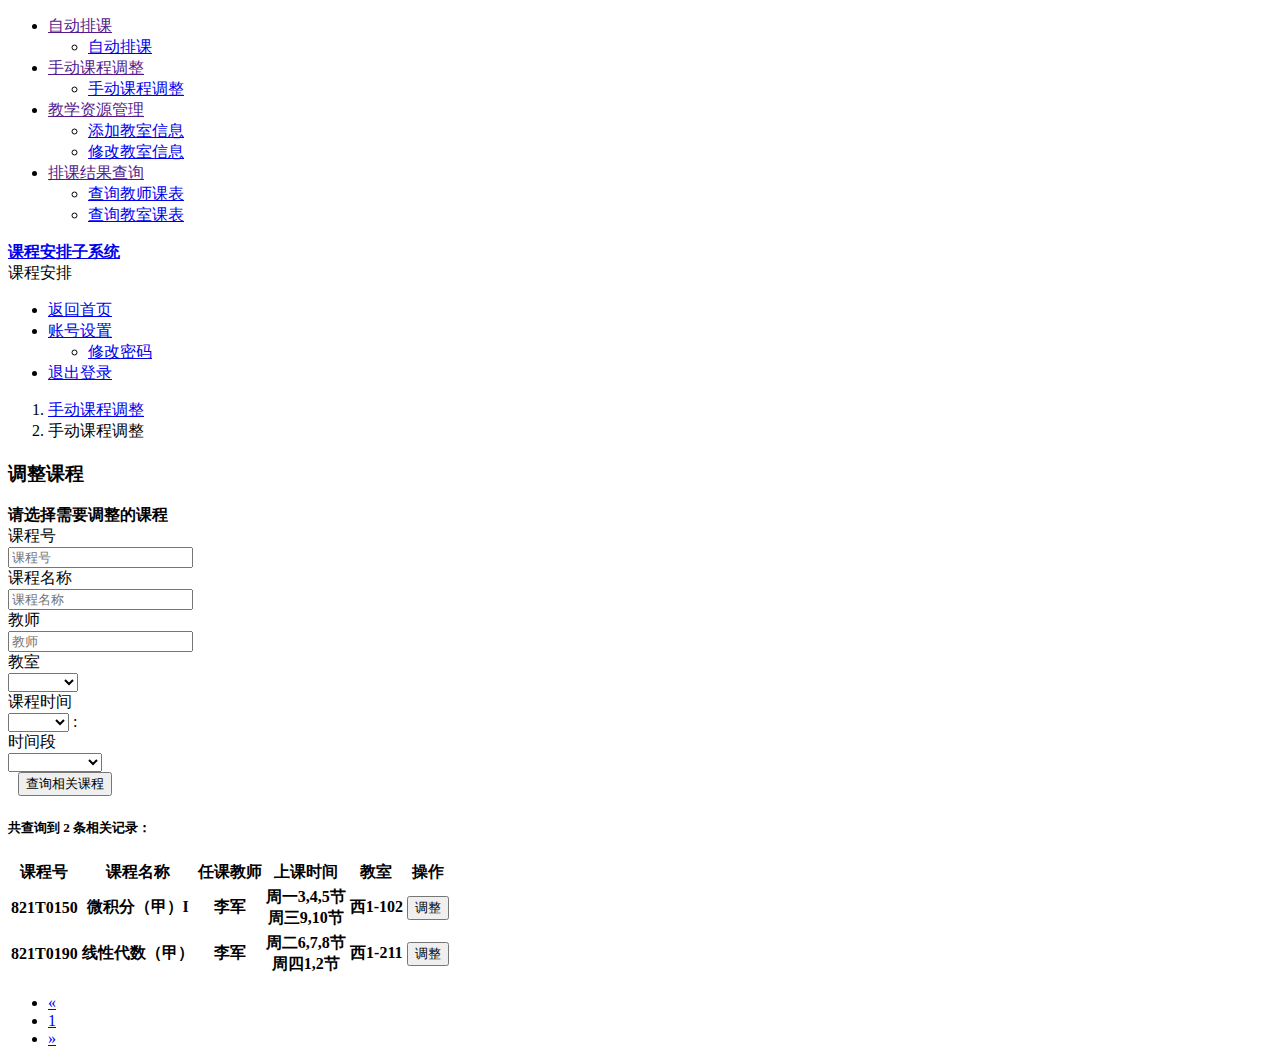
==== lsnarrange/templates/手动课程调整.html @ c78237a5 "整合了前端文件，页面之间不能跳转" ====
<!doctype html>
<html>
<head>
<meta charset="UTF-8">
<title>手动课程调整</title>
<script src="js/jquery.js"></script>
<link href="/static/css/font-awesome.css" rel="stylesheet">
<link href="/static/css/bootstrap.css" rel="stylesheet">
<link href="/static/css/style-responsive.css" rel="stylesheet">
<link href="/static/css/default-theme.css" rel="stylesheet">
<link href="/static/css/style.css" rel="stylesheet">
<link href="/static/css/bootstrap-reset.css" rel="stylesheet">
</head>
<body class="sticky-header">
<section>
  <div class="sidebar-left">
    <div class="sidebar-left-info">
      <div class=" search-field"> </div>
      <ul class="nav nav-pills nav-stacked side-navigation">
        <li class="menu-list"> <a href=""> <i class="glyphicon glyphicon-th-list"> </i><span>自动排课</span></a>
          <ul class="child-list">
            <li><a href="自动排课.html">自动排课</a></li>
          </ul>
        </li>
        <li class="menu-list nav-active"> <a href=""> <i class="glyphicon glyphicon-edit"> </i><span> 手动课程调整</span></a>
          <ul class="child-list">
            <li class="active"><a href="手动课程调整.html">手动课程调整</a></li>
          </ul>
        </li>
        <li class="menu-list"><a href=""> <i class="glyphicon glyphicon-erase"></i><span> 教学资源管理</span></a>
          <ul class="child-list">
            <li><a href="添加教室信息.html">添加教室信息</a></li>
            <li><a href="修改教室信息.html">修改教室信息</a></li>
          </ul>
        </li>
        <li class="menu-list"><a href=""> <i class="glyphicon glyphicon-search"></i><span> 排课结果查询</span></a>
          <ul class="child-list">
            <li><a href="排课结果查询-条件查询.html">查询教师课表</a></li>
            <li><a href="查询教室课表.html">查询教室课表</a></li>
          </ul>
        </li>
      </ul>
    </div>
  </div>
  <div class="body-content" >
    <div class="header-section">
      <div class="logo dark-logo-bg"> <a href="自动排课.html"> <i class="glyphicon glyphicon-list-alt" ></i>
        <!--<i class="fa fa-maxcdn"></i>--> 
        <span class="brand-name" style="font-size: 16px; font-weight: bold;">课程安排子系统</span> </a> </div>
      <div class="icon-logo dark-logo-bg hidden-xs hidden-sm"> <a href="自动排课.html"><i class="glyphicon glyphicon-list-alt" alt=""></i> </a> </div>
      <a class="toggle-btn"><i class="fa fa-outdent"></i></a>
      <div class="kouhao">课程安排</div>
      <div class="notification-wrap">
        <div class="right-notification">
          <ul class="notification-menu">
            <li><a href="#" class="btn btn-default dropdown-toggle">返回首页</a></li>
            <li  class="dropdown">
              <a href="javascript:;" data-toggle="dropdown" class="dropdown-toggle" aria-expanded="false"> <i class="fa  fa-cogs"></i> 账号设置  <b class=" fa fa-angle-down"></b></a>
              <ul role="menu" class="dropdown-menu language-switch">
                <li>
                  <a  href="修改密码.html">修改密码</a>
                </li>
              </ul>
            </li>
            <li> <a href="javascript:;" class="btn btn-default  dropdown-toggle"> <i class="fa fa-sign-out"></i>退出登录 </a> </li>
          </ul>
        </div>
      </div>
    </div>
    <div class="page-head">
      <ol class="breadcrumb">
        <li><a href="#">手动课程调整</a></li>
        <li  class="active">手动课程调整</li>
      </ol>
      <h3>调整课程</h3>
    </div>
    <form role="form" class="form-inline" action="#" method="POST">
        <div class="panel panel_default">
            <div class="panel-heading text-center">
                <strong>请选择需要调整的课程</strong>
            </div>
            <div class="panel-body">
                <div class="form-group">
                    <label class="input-group" for="cid">课程号</label>
                    <div>
                        <input type="text" class="form-control" name="cid" placeholder="课程号" />
                    </div>
                </div>
                <div class="form-group">
                    <label class="input-group" for="cname">课程名称</label>
                    <div>
                        <input type="text" class="form-control" name="cname" placeholder="课程名称" />
                    </div>
                </div>
                <div class="form-group">
                    <label class="input-group" for="teacher">教师</label>
                    <div>
                        <input type="text" class="form-control" name="teacher" placeholder="教师" />
                    </div>
                </div>
                <div class="form-group">
                    <label class="input-group" for="room">教室</label>
                    <div>
                        <select class="form-control" name="room" readonly>
                            <option> </option>
                            <option>西1-101</option>
                            <option>西1-102</option>
                            <option>西1-103</option>
                            <option>西1-104</option>
                            <option>西1-211</option>
                            <option>西1-212</option>
                        </select>
                    </div>
                </div>
                <div class="form-group">
                    <label class="input-group" for="day">课程时间</label>
                    <div>
                        <select class="form-control" name="day" readonly>
                            <option> </option>
                            <option>星期一</option>
                            <option>星期二</option>
                            <option>星期三</option>
                            <option>星期四</option>
                            <option>星期五</option>
                            <option>星期六</option>
                            <option>星期日</option>
                        </select>
                        :
                    </div>
                </div>
                <div class="form-group">
                    <label class="input-group" for="time">时间段</label>
                    <div>
                        <select class="form-control" name="time" readonly>
                            <option> </option>
                            <option>8:00-8:45</option>
                            <option>8:50-9:35</option>
                            <option>9:50-10:35</option>
                            <option>10:40-11:25</option>
                            <option>11:30-12:15</option>
                            <option>13:15-14:00</option>
                            <option>14:05-14:50</option>
                            <option>14:55-15:40</option>
                            <option>15:55-16:40</option>
                            <option>16:45-17:30</option>
                            <option>18:30-19:15</option>
                            <option>19:20-20:05</option>
                            <option>20:00-20:55</option>
                        </select>
                    </div>
                </div>
            </div>
        </div>
        <div class="form-group text-center">
            <input type="submit" class="btn btn-primary btn-block" style="margin-left: 10px;" value="查询相关课程">
        </div>
    </form>
    <div class="panel panel-default">
        <div class="panel-heading">
            <h5>共查询到 2 条相关记录：</h5>
        </div>
        <div class="panel-body">
            <table class="table table-striped">
                <thead>
                    <tr>
                        <th>课程号</th>
                        <th>课程名称</th>
                        <th>任课教师</th>
                        <th>上课时间</th>
                        <th>教室</th>
                        <th>操作</th>
                    </tr>
                </thead>
                <tbody>
                    <tr>
                        <th>821T0150</th>
                        <th>微积分（甲）I</th>
                        <th>李军</th>
                        <th>周一3,4,5节<br>周三9,10节</th>
                        <th>西1-102</th>
                        <th><input type="button" class="btn btn-primary" value="调整"></th>
                    </tr>
                    <tr>
                        <th>821T0190</th>
                        <th>线性代数（甲）</th>
                        <th>李军</th>
                        <th>周二6,7,8节<br>周四1,2节</th>
                        <th>西1-211</th>
                        <th><input type="button" class="btn btn-primary" value="调整"></th>
                    </tr>
                </tbody>
            </table>
        </div>
    </div>
  <div class="text-center">
      <ul class="pagination">
          <li class="page-item">
              <a class="page-link" href="#">&laquo;</a>
          </li>
          <li class="page-item">
              <a class="page-link" href="#">1</a>
          </li>
          <li class="page-item">
              <a class="page-link" href="#">&raquo;</a>
          </li>
      </ul>
  </div>
  </div>
</section>
	
<script src="js/bootstrap.js"></script> 
<script src="js/echarts.min.js"></script> 
<script src="js/scripts.js"></script> 
<script src="laydate/laydate.js"></script> 
<script>
lay('#version').html('-v'+ laydate.v);
laydate.render({
    elem: '#test1'
  ,range: true
  ,theme: '#1890ff'
});
</script>
</body>
</html>
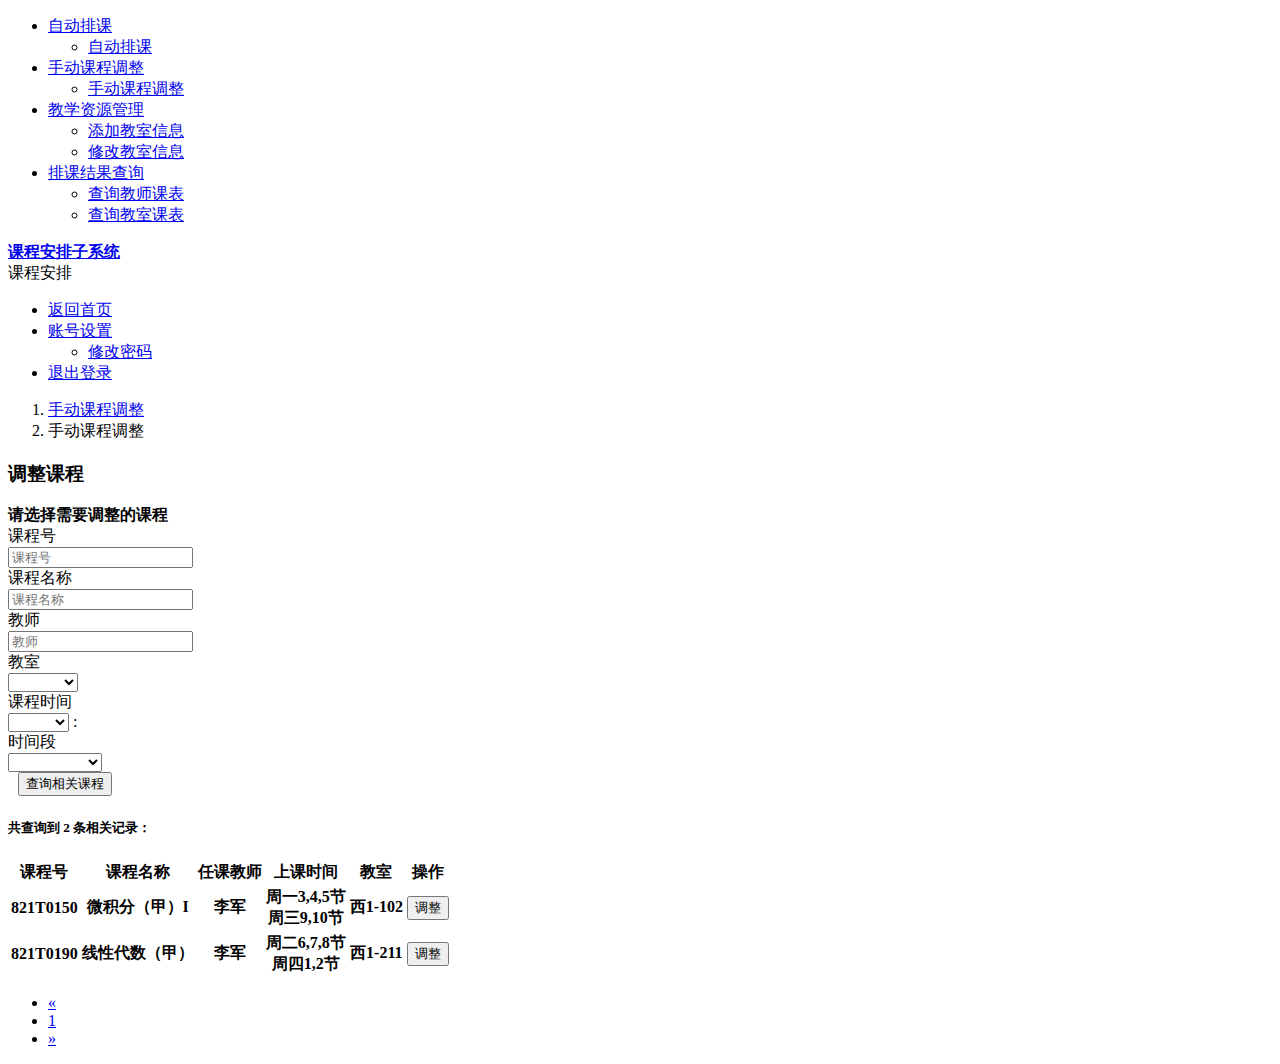
==== commit 61551d64: "网页之间可以自己跳转" ====
--- a/lsnarrange/templates/手动课程调整.html
+++ b/lsnarrange/templates/手动课程调整.html
@@ -17,26 +17,26 @@
     <div class="sidebar-left-info">
       <div class=" search-field"> </div>
       <ul class="nav nav-pills nav-stacked side-navigation">
-        <li class="menu-list"> <a href=""> <i class="glyphicon glyphicon-th-list"> </i><span>自动排课</span></a>
-          <ul class="child-list">
-            <li><a href="自动排课.html">自动排课</a></li>
-          </ul>
-        </li>
-        <li class="menu-list nav-active"> <a href=""> <i class="glyphicon glyphicon-edit"> </i><span> 手动课程调整</span></a>
-          <ul class="child-list">
-            <li class="active"><a href="手动课程调整.html">手动课程调整</a></li>
-          </ul>
-        </li>
-        <li class="menu-list"><a href=""> <i class="glyphicon glyphicon-erase"></i><span> 教学资源管理</span></a>
-          <ul class="child-list">
-            <li><a href="添加教室信息.html">添加教室信息</a></li>
-            <li><a href="修改教室信息.html">修改教室信息</a></li>
-          </ul>
-        </li>
-        <li class="menu-list"><a href=""> <i class="glyphicon glyphicon-search"></i><span> 排课结果查询</span></a>
-          <ul class="child-list">
-            <li><a href="排课结果查询-条件查询.html">查询教师课表</a></li>
-            <li><a href="查询教室课表.html">查询教室课表</a></li>
+        <li class="menu-list"> <a href="/mgr/initialautoarrange"> <i class="glyphicon glyphicon-th-list"> </i><span>自动排课</span></a>
+          <ul class="child-list">
+            <li><a href="/mgr/initialautoarrange">自动排课</a></li>
+          </ul>
+        </li>
+        <li class="menu-list nav-active"> <a href="/mgr/initialmodifylesson"> <i class="glyphicon glyphicon-edit"> </i><span> 手动课程调整</span></a>
+          <ul class="child-list">
+            <li class="active"><a href="/mgr/initialmodifylesson">手动课程调整</a></li>
+          </ul>
+        </li>
+        <li class="menu-list"><a href="/mgr/initialaddclassroom"> <i class="glyphicon glyphicon-erase"></i><span> 教学资源管理</span></a>
+          <ul class="child-list">
+            <li><a href="/mgr/initialaddclassroom">添加教室信息</a></li>
+            <li><a href="/mgr/initialaddclassroom">修改教室信息</a></li>
+          </ul>
+        </li>
+        <li class="menu-list"><a href="/mgr/initialquerylesson"> <i class="glyphicon glyphicon-search"></i><span> 排课结果查询</span></a>
+          <ul class="child-list">
+            <li><a href="/mgr/initialquerylesson">查询教师课表</a></li>
+            <li><a href="/mgr/initialqueryclassroom">查询教室课表</a></li>
           </ul>
         </li>
       </ul>
